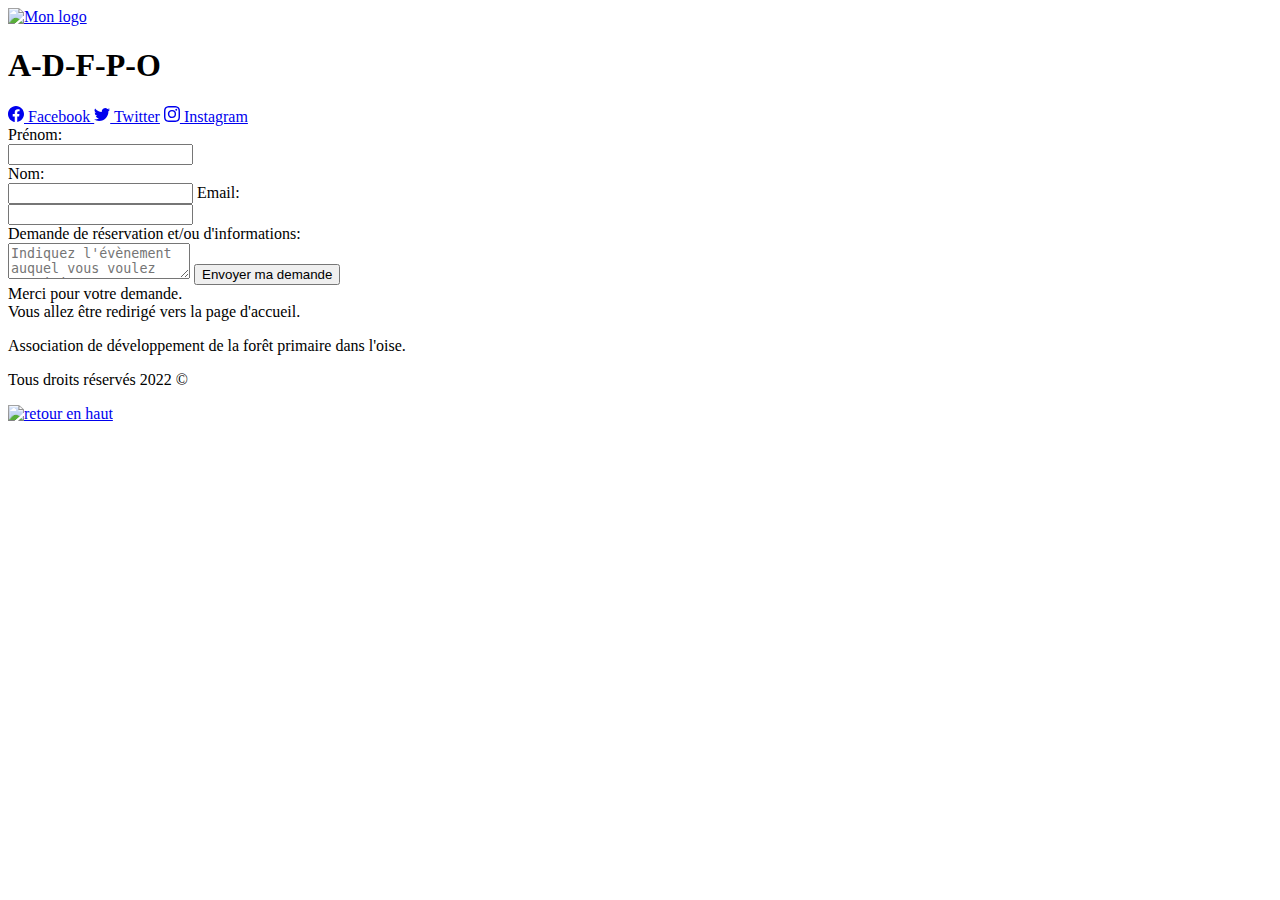
==== contact.html @ a3c1ffd3 "check form before submit done" ====
<!DOCTYPE html>
<html lang="fr">
<head>
  <meta charset="UTF-8">
  <meta http-equiv="X-UA-Compatible" content="IE=edge">
  <meta name="viewport" content="width=device-width, initial-scale=1.0">
  <link rel="stylesheet" href="style.css">
  <link href="https://cdn.jsdelivr.net/npm/bootstrap@5.1.3/dist/css/bootstrap.min.css" rel="stylesheet" integrity="sha384-1BmE4kWBq78iYhFldvKuhfTAU6auU8tT94WrHftjDbrCEXSU1oBoqyl2QvZ6jIW3" crossorigin="anonymous">
  <script src="https://code.jquery.com/jquery-3.5.1.min.js"></script>
  <script src="https://stackpath.bootstrapcdn.com/bootstrap/4.5.0/js/bootstrap.min.js"></script>
  <meta name="description" content="L'association de développement de la forêt primaire dans l'oise, une chance pour les générations à venir." />
  <title>ADFPO - Contact</title>
</head>
<body> 
  <!-- logo, lien de navigation vers évènements et réseaux sociaux -->
  <header>
    <div class="top">      
      <div class="logo">
        <a href="./index.html">
          <img class="img"src="./Pictures/logo.jpg" alt="Mon logo">
        </a>
        <h1 class="logo-text">A-D-F-P-O</h1>
      </div>
      <div class="social">
        <a class="social-logo" href="https://www.facebook.com/" target="_blank">
          <svg xmlns="http://www.w3.org/2000/svg" width="16" height="16" fill="currentColor" class="" viewBox="0 0 16 16">
            <path d="M16 8.049c0-4.446-3.582-8.05-8-8.05C3.58 0-.002 3.603-.002 8.05c0 4.017 2.926 7.347 6.75 7.951v-5.625h-2.03V8.05H6.75V6.275c0-2.017 1.195-3.131 3.022-3.131.876 0 1.791.157 1.791.157v1.98h-1.009c-.993 0-1.303.621-1.303 1.258v1.51h2.218l-.354 2.326H9.25V16c3.824-.604 6.75-3.934 6.75-7.951z"/>
          </svg> Facebook
        </a>
        <a class="social-logo" href="https://twitter.com/?lang=fr" target="_blank"><svg xmlns="http://www.w3.org/2000/svg" width="16" height="16" fill="currentColor" class="" viewBox="0 0 16 16">
          <path d="M5.026 15c6.038 0 9.341-5.003 9.341-9.334 0-.14 0-.282-.006-.422A6.685 6.685 0 0 0 16 3.542a6.658 6.658 0 0 1-1.889.518 3.301 3.301 0 0 0 1.447-1.817 6.533 6.533 0 0 1-2.087.793A3.286 3.286 0 0 0 7.875 6.03a9.325 9.325 0 0 1-6.767-3.429 3.289 3.289 0 0 0 1.018 4.382A3.323 3.323 0 0 1 .64 6.575v.045a3.288 3.288 0 0 0 2.632 3.218 3.203 3.203 0 0 1-.865.115 3.23 3.23 0 0 1-.614-.057 3.283 3.283 0 0 0 3.067 2.277A6.588 6.588 0 0 1 .78 13.58a6.32 6.32 0 0 1-.78-.045A9.344 9.344 0 0 0 5.026 15z"/>
        </svg> Twitter</a>
        <a class="social-logo" href="https://www.instagram.com/?hl=fr" target="_blank"><svg xmlns="http://www.w3.org/2000/svg" width="16" height="16" fill="currentColor" class="" viewBox="0 0 16 16">
          <path d="M8 0C5.829 0 5.556.01 4.703.048 3.85.088 3.269.222 2.76.42a3.917 3.917 0 0 0-1.417.923A3.927 3.927 0 0 0 .42 2.76C.222 3.268.087 3.85.048 4.7.01 5.555 0 5.827 0 8.001c0 2.172.01 2.444.048 3.297.04.852.174 1.433.372 1.942.205.526.478.972.923 1.417.444.445.89.719 1.416.923.51.198 1.09.333 1.942.372C5.555 15.99 5.827 16 8 16s2.444-.01 3.298-.048c.851-.04 1.434-.174 1.943-.372a3.916 3.916 0 0 0 1.416-.923c.445-.445.718-.891.923-1.417.197-.509.332-1.09.372-1.942C15.99 10.445 16 10.173 16 8s-.01-2.445-.048-3.299c-.04-.851-.175-1.433-.372-1.941a3.926 3.926 0 0 0-.923-1.417A3.911 3.911 0 0 0 13.24.42c-.51-.198-1.092-.333-1.943-.372C10.443.01 10.172 0 7.998 0h.003zm-.717 1.442h.718c2.136 0 2.389.007 3.232.046.78.035 1.204.166 1.486.275.373.145.64.319.92.599.28.28.453.546.598.92.11.281.24.705.275 1.485.039.843.047 1.096.047 3.231s-.008 2.389-.047 3.232c-.035.78-.166 1.203-.275 1.485a2.47 2.47 0 0 1-.599.919c-.28.28-.546.453-.92.598-.28.11-.704.24-1.485.276-.843.038-1.096.047-3.232.047s-2.39-.009-3.233-.047c-.78-.036-1.203-.166-1.485-.276a2.478 2.478 0 0 1-.92-.598 2.48 2.48 0 0 1-.6-.92c-.109-.281-.24-.705-.275-1.485-.038-.843-.046-1.096-.046-3.233 0-2.136.008-2.388.046-3.231.036-.78.166-1.204.276-1.486.145-.373.319-.64.599-.92.28-.28.546-.453.92-.598.282-.11.705-.24 1.485-.276.738-.034 1.024-.044 2.515-.045v.002zm4.988 1.328a.96.96 0 1 0 0 1.92.96.96 0 0 0 0-1.92zm-4.27 1.122a4.109 4.109 0 1 0 0 8.217 4.109 4.109 0 0 0 0-8.217zm0 1.441a2.667 2.667 0 1 1 0 5.334 2.667 2.667 0 0 1 0-5.334z"/>
        </svg> Instagram</a>
      </div>
    </div>
  </header>

  <!-- contenu principal section -->
  <section>
    <div class="parallax">
      <form id="form" class="text d-flex flex-column justify-content-center align-content-center w-75" action="./index.html" onSubmit="return snackPop();">
        <label for="fname" class="align-self-center m-1">Prénom:</label><br>
        <input type="text" id="fname" name="fname" class="align-self-center form m-1" required><br>
        <label for="lname" class="align-self-center m-1">Nom:</label><br>
        <input type="text" id="lname" name="lname" class="align-self-center form m-1" required>
        <label for="email" class="align-self-center m-1">Email:</label><br>
        <input type="email" id="email" name="email" class="align-self-center form m-1" required><br>
        <label for="text" class="align-self-center m-1">Demande de réservation et/ou d'informations:</label><br>
        <textarea type="input" id="text" name="text" class="align-self-center form m-1" placeholder="Indiquez l'évènement auquel vous voulez participer" required></textarea>
        <input type="submit" value="Envoyer ma demande" class="align-self-center form m-3 submit">
      </form>
      <div id="snackbar" class="">Merci pour votre demande.<br>Vous allez être redirigé vers la page d'accueil.</div>
    </div>    
  </section>

  <!-- pied de page avec CGU, copyright et bouton retour haut de page -->
  <footer>       
    <div class="bottom">     
      <div>
      <p class="cgu">Association de développement de la forêt primaire dans l'oise.</p>
      </div> 
      <div>
      <p class="cgu">Tous droits réservés 2022 &#169;</p>
      </div>
    </div>
    <div class="backToTop" id="backToTop">
      <a href="#"><img src="./Pictures/up-arrow.png" alt="retour en haut"></a>
    </div>
  </footer>
  <script src="script.js"></script>
</body>
</html>
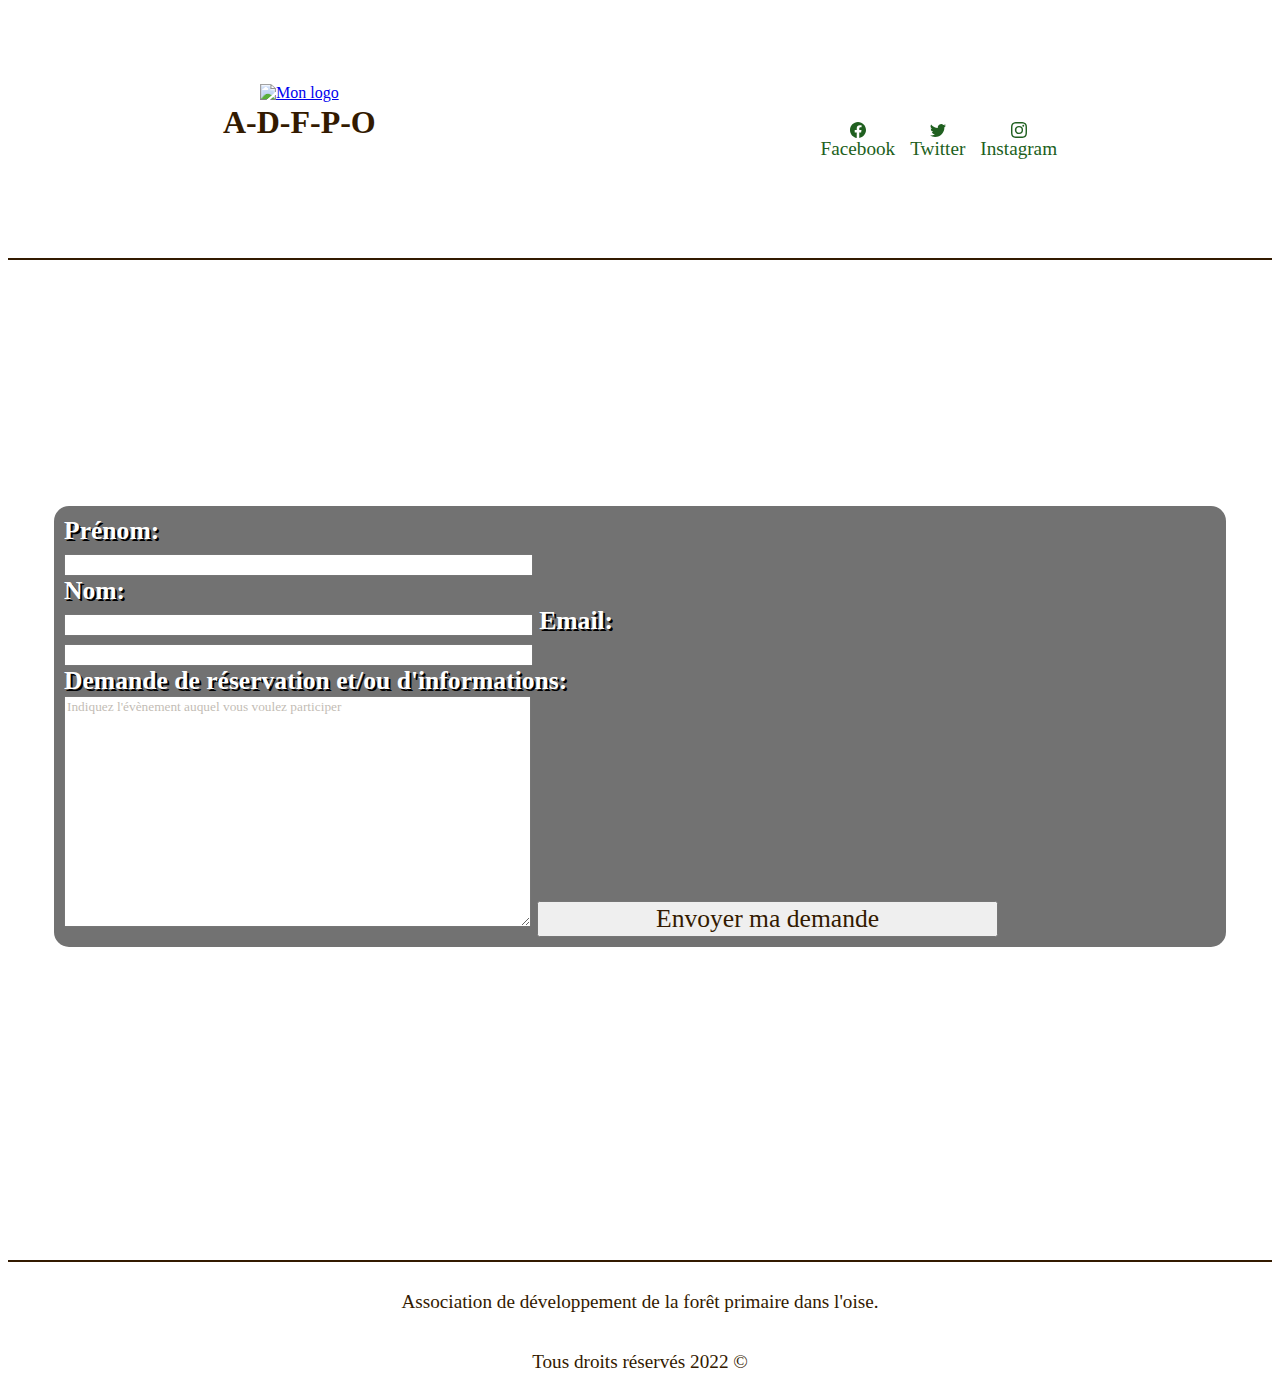
==== commit 64dca0c2: "added burger menu done" ====
--- a/contact.html
+++ b/contact.html
@@ -10,27 +10,60 @@
   <script src="https://stackpath.bootstrapcdn.com/bootstrap/4.5.0/js/bootstrap.min.js"></script>
   <meta name="description" content="L'association de développement de la forêt primaire dans l'oise, une chance pour les générations à venir." />
   <title>ADFPO - Contact</title>
+  <link rel="shortcut icon" type="image/x-icon" href="./Pictures/logo.jpg">
 </head>
 <body> 
   <!-- logo, lien de navigation vers évènements et réseaux sociaux -->
   <header>
-    <div class="top">      
+    <div class="top">
+      <!-- Sidenav -->
+      <div id="mySidenav" class="sidenav">
+        <a id="closeBtn" href="#" class="close">×</a>
+        <div class="topNav">
+          <div class="socialBurger">
+            <a class="socialLogo" href="https://www.facebook.com/" target="_blank">
+              <svg xmlns="http://www.w3.org/2000/svg" width="16" height="16" fill="currentColor" class="" viewBox="0 0 16 16">
+                <path d="M16 8.049c0-4.446-3.582-8.05-8-8.05C3.58 0-.002 3.603-.002 8.05c0 4.017 2.926 7.347 6.75 7.951v-5.625h-2.03V8.05H6.75V6.275c0-2.017 1.195-3.131 3.022-3.131.876 0 1.791.157 1.791.157v1.98h-1.009c-.993 0-1.303.621-1.303 1.258v1.51h2.218l-.354 2.326H9.25V16c3.824-.604 6.75-3.934 6.75-7.951z"/>
+              </svg> Facebook
+            </a>
+            <a class="socialLogo" href="https://twitter.com/?lang=fr" target="_blank"><svg xmlns="http://www.w3.org/2000/svg" width="16" height="16" fill="currentColor" class="" viewBox="0 0 16 16">
+              <path d="M5.026 15c6.038 0 9.341-5.003 9.341-9.334 0-.14 0-.282-.006-.422A6.685 6.685 0 0 0 16 3.542a6.658 6.658 0 0 1-1.889.518 3.301 3.301 0 0 0 1.447-1.817 6.533 6.533 0 0 1-2.087.793A3.286 3.286 0 0 0 7.875 6.03a9.325 9.325 0 0 1-6.767-3.429 3.289 3.289 0 0 0 1.018 4.382A3.323 3.323 0 0 1 .64 6.575v.045a3.288 3.288 0 0 0 2.632 3.218 3.203 3.203 0 0 1-.865.115 3.23 3.23 0 0 1-.614-.057 3.283 3.283 0 0 0 3.067 2.277A6.588 6.588 0 0 1 .78 13.58a6.32 6.32 0 0 1-.78-.045A9.344 9.344 0 0 0 5.026 15z"/>
+            </svg> Twitter</a>
+            <a class="socialLogo" href="https://www.instagram.com/?hl=fr" target="_blank"><svg xmlns="http://www.w3.org/2000/svg" width="16" height="16" fill="currentColor" class="" viewBox="0 0 16 16">
+              <path d="M8 0C5.829 0 5.556.01 4.703.048 3.85.088 3.269.222 2.76.42a3.917 3.917 0 0 0-1.417.923A3.927 3.927 0 0 0 .42 2.76C.222 3.268.087 3.85.048 4.7.01 5.555 0 5.827 0 8.001c0 2.172.01 2.444.048 3.297.04.852.174 1.433.372 1.942.205.526.478.972.923 1.417.444.445.89.719 1.416.923.51.198 1.09.333 1.942.372C5.555 15.99 5.827 16 8 16s2.444-.01 3.298-.048c.851-.04 1.434-.174 1.943-.372a3.916 3.916 0 0 0 1.416-.923c.445-.445.718-.891.923-1.417.197-.509.332-1.09.372-1.942C15.99 10.445 16 10.173 16 8s-.01-2.445-.048-3.299c-.04-.851-.175-1.433-.372-1.941a3.926 3.926 0 0 0-.923-1.417A3.911 3.911 0 0 0 13.24.42c-.51-.198-1.092-.333-1.943-.372C10.443.01 10.172 0 7.998 0h.003zm-.717 1.442h.718c2.136 0 2.389.007 3.232.046.78.035 1.204.166 1.486.275.373.145.64.319.92.599.28.28.453.546.598.92.11.281.24.705.275 1.485.039.843.047 1.096.047 3.231s-.008 2.389-.047 3.232c-.035.78-.166 1.203-.275 1.485a2.47 2.47 0 0 1-.599.919c-.28.28-.546.453-.92.598-.28.11-.704.24-1.485.276-.843.038-1.096.047-3.232.047s-2.39-.009-3.233-.047c-.78-.036-1.203-.166-1.485-.276a2.478 2.478 0 0 1-.92-.598 2.48 2.48 0 0 1-.6-.92c-.109-.281-.24-.705-.275-1.485-.038-.843-.046-1.096-.046-3.233 0-2.136.008-2.388.046-3.231.036-.78.166-1.204.276-1.486.145-.373.319-.64.599-.92.28-.28.546-.453.92-.598.282-.11.705-.24 1.485-.276.738-.034 1.024-.044 2.515-.045v.002zm4.988 1.328a.96.96 0 1 0 0 1.92.96.96 0 0 0 0-1.92zm-4.27 1.122a4.109 4.109 0 1 0 0 8.217 4.109 4.109 0 0 0 0-8.217zm0 1.441a2.667 2.667 0 1 1 0 5.334 2.667 2.667 0 0 1 0-5.334z"/>
+            </svg> Instagram</a>
+          </div>
+        </div>          
+      </div>
+      <!-- logo -->
       <div class="logo">
-        <a href="./index.html">
-          <img class="img"src="./Pictures/logo.jpg" alt="Mon logo">
+        <a href="index.html">
+          <img class="img" src="./Pictures/logo.jpg" alt="Mon logo">
         </a>
-        <h1 class="logo-text">A-D-F-P-O</h1>
+        <h1 class="logoText">A-D-F-P-O</h1>
       </div>
+      <!-- menu burger -->
+      <div class="burger mb-3">
+        <a href="#" id="openBtn">
+          <span class="burgerIcon">
+            <span class="burgerIcon"></span>
+            <span class="burgerIcon"></span>
+            <span class="burgerIcon"></span>
+          </span>
+        </a>
+      </div>
+
+      <!-- liens sociaux -->
       <div class="social">
-        <a class="social-logo" href="https://www.facebook.com/" target="_blank">
+        <a class="socialLogo" href="https://www.facebook.com/" target="_blank">
           <svg xmlns="http://www.w3.org/2000/svg" width="16" height="16" fill="currentColor" class="" viewBox="0 0 16 16">
             <path d="M16 8.049c0-4.446-3.582-8.05-8-8.05C3.58 0-.002 3.603-.002 8.05c0 4.017 2.926 7.347 6.75 7.951v-5.625h-2.03V8.05H6.75V6.275c0-2.017 1.195-3.131 3.022-3.131.876 0 1.791.157 1.791.157v1.98h-1.009c-.993 0-1.303.621-1.303 1.258v1.51h2.218l-.354 2.326H9.25V16c3.824-.604 6.75-3.934 6.75-7.951z"/>
           </svg> Facebook
         </a>
-        <a class="social-logo" href="https://twitter.com/?lang=fr" target="_blank"><svg xmlns="http://www.w3.org/2000/svg" width="16" height="16" fill="currentColor" class="" viewBox="0 0 16 16">
+        <a class="socialLogo" href="https://twitter.com/?lang=fr" target="_blank"><svg xmlns="http://www.w3.org/2000/svg" width="16" height="16" fill="currentColor" class="" viewBox="0 0 16 16">
           <path d="M5.026 15c6.038 0 9.341-5.003 9.341-9.334 0-.14 0-.282-.006-.422A6.685 6.685 0 0 0 16 3.542a6.658 6.658 0 0 1-1.889.518 3.301 3.301 0 0 0 1.447-1.817 6.533 6.533 0 0 1-2.087.793A3.286 3.286 0 0 0 7.875 6.03a9.325 9.325 0 0 1-6.767-3.429 3.289 3.289 0 0 0 1.018 4.382A3.323 3.323 0 0 1 .64 6.575v.045a3.288 3.288 0 0 0 2.632 3.218 3.203 3.203 0 0 1-.865.115 3.23 3.23 0 0 1-.614-.057 3.283 3.283 0 0 0 3.067 2.277A6.588 6.588 0 0 1 .78 13.58a6.32 6.32 0 0 1-.78-.045A9.344 9.344 0 0 0 5.026 15z"/>
         </svg> Twitter</a>
-        <a class="social-logo" href="https://www.instagram.com/?hl=fr" target="_blank"><svg xmlns="http://www.w3.org/2000/svg" width="16" height="16" fill="currentColor" class="" viewBox="0 0 16 16">
+        <a class="socialLogo" href="https://www.instagram.com/?hl=fr" target="_blank"><svg xmlns="http://www.w3.org/2000/svg" width="16" height="16" fill="currentColor" class="" viewBox="0 0 16 16">
           <path d="M8 0C5.829 0 5.556.01 4.703.048 3.85.088 3.269.222 2.76.42a3.917 3.917 0 0 0-1.417.923A3.927 3.927 0 0 0 .42 2.76C.222 3.268.087 3.85.048 4.7.01 5.555 0 5.827 0 8.001c0 2.172.01 2.444.048 3.297.04.852.174 1.433.372 1.942.205.526.478.972.923 1.417.444.445.89.719 1.416.923.51.198 1.09.333 1.942.372C5.555 15.99 5.827 16 8 16s2.444-.01 3.298-.048c.851-.04 1.434-.174 1.943-.372a3.916 3.916 0 0 0 1.416-.923c.445-.445.718-.891.923-1.417.197-.509.332-1.09.372-1.942C15.99 10.445 16 10.173 16 8s-.01-2.445-.048-3.299c-.04-.851-.175-1.433-.372-1.941a3.926 3.926 0 0 0-.923-1.417A3.911 3.911 0 0 0 13.24.42c-.51-.198-1.092-.333-1.943-.372C10.443.01 10.172 0 7.998 0h.003zm-.717 1.442h.718c2.136 0 2.389.007 3.232.046.78.035 1.204.166 1.486.275.373.145.64.319.92.599.28.28.453.546.598.92.11.281.24.705.275 1.485.039.843.047 1.096.047 3.231s-.008 2.389-.047 3.232c-.035.78-.166 1.203-.275 1.485a2.47 2.47 0 0 1-.599.919c-.28.28-.546.453-.92.598-.28.11-.704.24-1.485.276-.843.038-1.096.047-3.232.047s-2.39-.009-3.233-.047c-.78-.036-1.203-.166-1.485-.276a2.478 2.478 0 0 1-.92-.598 2.48 2.48 0 0 1-.6-.92c-.109-.281-.24-.705-.275-1.485-.038-.843-.046-1.096-.046-3.233 0-2.136.008-2.388.046-3.231.036-.78.166-1.204.276-1.486.145-.373.319-.64.599-.92.28-.28.546-.453.92-.598.282-.11.705-.24 1.485-.276.738-.034 1.024-.044 2.515-.045v.002zm4.988 1.328a.96.96 0 1 0 0 1.92.96.96 0 0 0 0-1.92zm-4.27 1.122a4.109 4.109 0 1 0 0 8.217 4.109 4.109 0 0 0 0-8.217zm0 1.441a2.667 2.667 0 1 1 0 5.334 2.667 2.667 0 0 1 0-5.334z"/>
         </svg> Instagram</a>
       </div>
@@ -55,18 +88,30 @@
     </div>    
   </section>
 
-  <!-- pied de page avec CGU, copyright et bouton retour haut de page -->
+  <!-- pied de page avec TOS, copyright et bouton retour haut de page -->
   <footer>       
     <div class="bottom">     
       <div>
-      <p class="cgu">Association de développement de la forêt primaire dans l'oise.</p>
+      <p class="tos">Association de développement de la forêt primaire dans l'oise.</p>
       </div> 
       <div>
-      <p class="cgu">Tous droits réservés 2022 &#169;</p>
+      <p class="tos">Tous droits réservés 2022 &#169;</p>
       </div>
     </div>
     <div class="backToTop" id="backToTop">
-      <a href="#"><img src="./Pictures/up-arrow.png" alt="retour en haut"></a>
+      <a href="#">
+        <svg class="svgButton" version="1.1" id="Capa_1" xmlns="http://www.w3.org/2000/svg" xmlns:xlink="http://www.w3.org/1999/xlink" x="0px" y="0px" viewBox="-3 -3 60 60" style="enable-background:new -3 -3 60 60;" xml:space="preserve" >
+          <g>
+	          <g fill="none" stroke="black">
+	          	<path stroke-width="3" d="M27,0C12.112,0,0,12.112,0,27s12.112,27,27,27s27-12.112,27-27S41.888,0,27,0z M27,52C13.215,52,2,40.785,2,27
+	          		S13.215,2,27,2s25,11.215,25,25S40.785,52,27,52z"/>
+	          	<path stroke-width="3" d="M27.707,18.935c-0.391-0.391-1.023-0.391-1.414,0l-10.5,10.5c-0.391,0.391-0.391,1.023,0,1.414s1.023,0.391,1.414,0
+	          		L27,21.056l9.793,9.793c0.195,0.195,0.451,0.293,0.707,0.293s0.512-0.098,0.707-0.293c0.391-0.391,0.391-1.023,0-1.414
+	          		L27.707,18.935z"/>
+	          </g>
+          </g>
+        </svg>
+      </a>
     </div>
   </footer>
   <script src="script.js"></script>
--- a/style.css
+++ b/style.css
@@ -0,0 +1,377 @@
+*{
+  font-family: Georgia, 'Times New Roman', Times, serif;
+}
+
+html{
+  margin: 0;
+  padding: 0;
+}
+
+
+/*header */
+
+.top{
+  border-bottom: 2px solid #331a00;
+  display : flex;
+  flex-direction: row;
+  flex-wrap: wrap;  
+  background: white;
+  justify-content: space-around;
+  align-items: center;
+  height: 150px;
+}
+
+.img{
+  width: 150px;
+}
+.img:hover{
+  transform: scale(1.05);
+  transition: transform 0.5s  ;
+}
+.linkEv:hover,.socialLogo:hover,.card:hover{
+  transform: scale(1.1);
+  transition: transform 0.5s;
+}
+
+.logo{
+  display:flex;
+  flex-direction: column;
+  align-items: center;
+}
+
+.logoText{
+  translate: 0 -15px;
+  color: #331a00;
+  font-size: 1.5em;
+}
+
+
+/* Sidenav menu */
+.sidenav {
+  display:flex;  
+  justify-content: center;
+  align-items: center;
+  height: 300px;
+  width: 100%;
+  position: fixed;
+  z-index: 1;
+  top: -300px;
+  background-color: #e8e8e8;
+  transition: top 0.5s ease;
+  border-bottom: 2px solid #331a00 ;
+}
+
+.sidenav a:hover {
+  color:#331a00;
+}
+
+/* Active class */
+.sidenav.active {
+  top: 0;
+}
+
+/* Close btn */
+.close {
+  position: absolute;
+  top: 0;
+  right: 25px;
+  font-size: 48px;
+  text-decoration: none;
+  color:#331a00;
+}
+/* Icône burger */
+.burger {
+  margin:0 50px;
+}
+.burgerIcon span {
+  display: block;
+  width: 40px;
+  height: 6px;
+  background-color:#206020;
+  margin: 6px 0;
+  border: 1px;
+}
+
+.topNav {
+  width: 100%;
+  display: flex;
+  justify-content: space-around;
+  align-items: center;
+}
+.evContainer{
+  display:none;
+  justify-content: center;
+  align-items: center;
+  background:#206020;
+  border-radius: 50%;
+  height: 80px;
+  width: 300px;
+  align-self: center;
+  order:1;
+}
+.evContainerBurger{
+  display:flex;
+  justify-content: center;
+  align-items: center;  
+  background:#206020;
+  border-radius: 50%;
+  height: 80px;
+  width: 150px;
+  align-self: center;
+}
+.linkEv{
+  font-size: 1.5em;
+  text-decoration: none;
+  color:white;
+}
+.linkEvBurger{  
+  font-size: 1.5em;
+  text-decoration: none;  
+  color:white;
+}
+.linkEv:hover, .socialLogo:hover, .linkEvBurger:hover{
+  color: #331a00;
+}
+.linkEv::before, .linkEvBurger::before{
+  content: "\00BB";
+}
+
+.social{
+  display:none;
+  flex-direction: row;
+  justify-content: center;
+  align-items: center;
+  width:300px;
+  order:2;
+  margin-top: 25px;
+  margin-bottom: 25px;
+}
+.socialBurger{
+  display:flex;
+  flex-direction: column;
+  justify-content: center;
+  align-items: center;
+  width: 150px;
+  order:2;
+  margin-top: 25px;
+  margin-bottom: 25px;
+}
+.socialLogo{
+  display: flex;
+  flex-direction: column;
+  align-items: center;
+  text-decoration: none;
+  color: #206020;
+  margin: 15px 0 0 15px;
+  text-align: center;
+  font-size: 1.2em;
+}
+
+/*section*/
+.parallax{
+  background-image: url("./Pictures/Background.jpg");
+  min-height: 1000px; 
+  background-attachment: fixed;
+  background-position: center;
+  background-repeat: no-repeat;
+  background-size: cover;  
+  display:flex;
+  flex-direction: column;
+  justify-content: center;
+  align-items: center;
+}
+
+.text{
+  color: white;
+  font-size: 1.6em;
+  width: 90vw;
+  text-shadow: 2px 2px black;
+  font-weight: bold;
+  background-color:  rgba(20, 20, 20, 0.6);
+  border-radius:15px;
+  padding: 10px;
+  margin: 20px;
+}
+.wiki{
+  text-decoration: underline;
+  color:#fff;
+}
+.wiki:hover{
+color:#fff;
+}
+
+/* form */
+.form{
+  width: 100%;
+}
+::placeholder { /* Chrome, Firefox, Opera, Safari 10.1+ */
+  color: #331a00;
+  opacity: 0.3; /* Firefox */
+}
+
+textarea {
+  height: 25vh;
+}
+.submit {
+  color:#331a00;
+  font-size: 0.8em;
+}
+
+
+/* The snackbar - position it at the bottom and in the middle of the screen */
+#snackbar {
+  visibility: hidden; /* Hidden by default. Visible on click */
+  min-width: 50%; /* Set a default minimum width */
+  background-color: #333; /* Black background color */
+  color: #fff; /* White text color */
+  text-align: center; /* Centered text */
+  border-radius: 2px; /* Rounded borders */
+  padding: 16px; /* Padding */
+  z-index: 1; /* Add a z-index if needed */
+  bottom: 30px; /* 30px from the bottom */
+}
+
+/* Show the snackbar when clicking on a button (class added with JavaScript) */
+#snackbar.show {
+  visibility: visible; /* Show the snackbar */
+  /* Add animation: Take 0.5 seconds to fade in and out the snackbar.
+  However, delay the fade out process for 2.5 seconds */
+  -webkit-animation: fadein 0.5s, fadeout 0.5s 2.5s;
+  animation: fadein 0.5s, fadeout 0.5s 2.5s;
+}
+
+/* Animations to fade the snackbar in and out */
+@-webkit-keyframes fadein {
+  from {bottom: 0; opacity: 0;}
+  to {bottom: 30px; opacity: 1;}
+}
+
+@keyframes fadein {
+  from {bottom: 0; opacity: 0;}
+  to {bottom: 30px; opacity: 1;}
+}
+
+@-webkit-keyframes fadeout {
+  from {bottom: 30px; opacity: 1;}
+  to {bottom: 0; opacity: 0;}
+}
+
+@keyframes fadeout {
+  from {bottom: 30px; opacity: 1;}
+  to {bottom: 0; opacity: 0;}
+} 
+
+
+/*footer*/
+.bottom{
+  border-top: 2px solid #331a00 ;
+  height:100px;
+  display : flex;
+  flex-direction: column;
+  justify-content: center;
+  align-items:center;
+  background: white;
+  padding-top: 20px;
+}
+.tos{
+  color:#331a00;
+  font-size: 1.2em;
+  text-align : center;
+}
+.backToTop{
+  display: none;
+  position: fixed;
+  bottom: 15px;
+  right: 15px;
+  z-index: 99;
+  border: none;
+  outline: none;
+}
+.svgButton{
+  width: 50px;
+  height: 50px;
+}
+
+
+/* Media queries */
+
+/* Pour mobile */
+[class*="col-"] {
+  width: 100%; 
+}
+
+/*Pour tablettes: */
+@media only screen and (min-width: 576px) {
+  .social{
+    width:100vw;
+  }
+  .logo{
+    order:0;
+  }
+  .evContainer{
+    order:1;
+  }
+  .form{
+    width: 75%;
+  }
+  .submit {
+    font-size: 1em;
+  }
+}
+
+@media only screen and (min-width: 992px) {
+  .top{
+    flex-direction: row;
+    height: 250px;
+  }
+  .evContainer{
+    order:0;
+  }
+  .evContainerBurger{
+    display:none;
+  }
+  .logo{
+    order:1;
+  }
+  .logoText{
+    translate: 0 -20px;
+    font-size: 2em;
+  }
+  .social{
+    display:flex;
+    order:2;
+    width: auto;
+  }
+  .form{
+    width: 50%;
+  }
+  .wiki:hover{
+    font-size: 1.5em;
+    color:#331a00;
+    text-shadow: 2px 2px #fff;
+    transition: font-size 0.5s;
+  }
+  .burger, .sidenav{
+    display: none;
+  }
+  .evContainer{
+    display: flex;
+  }
+  .img{
+    width: 300px;
+  }
+}
+
+/* Pour PC de bureau */
+@media only screen and (min-width: 1250px) {
+
+  .form{
+    width: 40%;
+  }
+  .svgButton{
+    width: 60px;
+    height: 60px;
+  }
+}
+
+
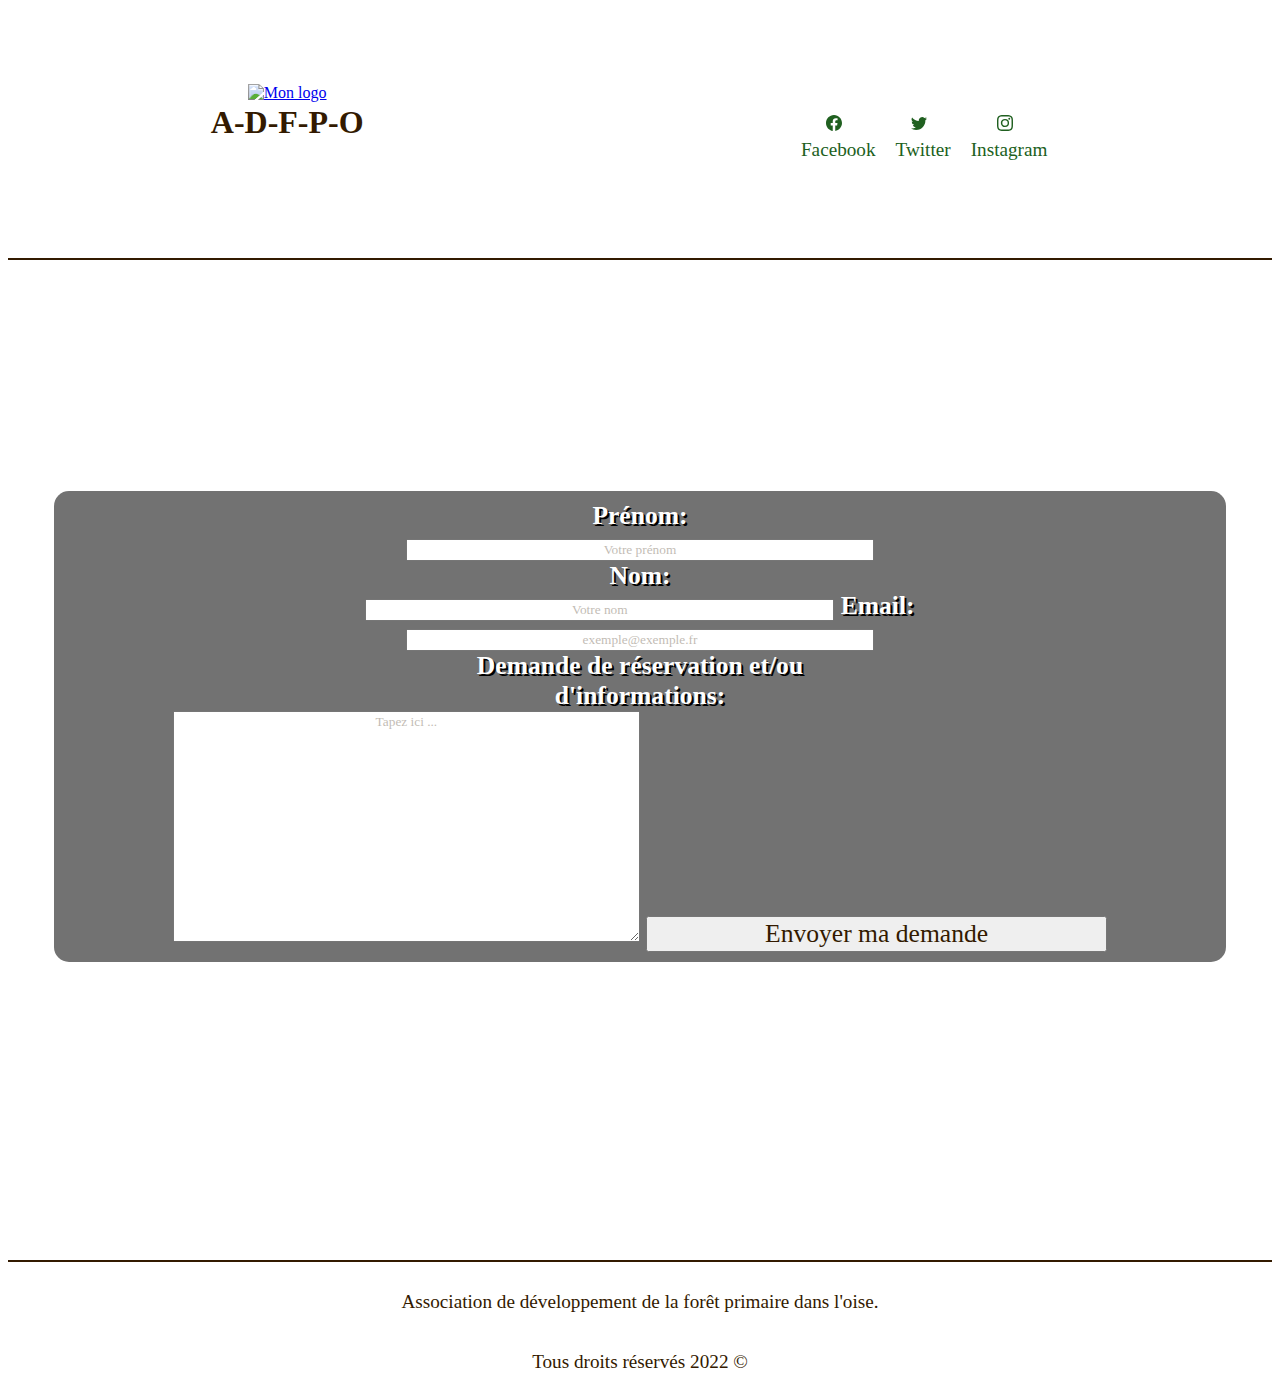
==== commit 2a90ac3e: "contact link added on all pages" ====
--- a/contact.html
+++ b/contact.html
@@ -54,19 +54,21 @@
       </div>
 
       <!-- liens sociaux -->
-      <div class="social">
-        <a class="socialLogo" href="https://www.facebook.com/" target="_blank">
-          <svg xmlns="http://www.w3.org/2000/svg" width="16" height="16" fill="currentColor" class="" viewBox="0 0 16 16">
-            <path d="M16 8.049c0-4.446-3.582-8.05-8-8.05C3.58 0-.002 3.603-.002 8.05c0 4.017 2.926 7.347 6.75 7.951v-5.625h-2.03V8.05H6.75V6.275c0-2.017 1.195-3.131 3.022-3.131.876 0 1.791.157 1.791.157v1.98h-1.009c-.993 0-1.303.621-1.303 1.258v1.51h2.218l-.354 2.326H9.25V16c3.824-.604 6.75-3.934 6.75-7.951z"/>
-          </svg> Facebook
-        </a>
-        <a class="socialLogo" href="https://twitter.com/?lang=fr" target="_blank"><svg xmlns="http://www.w3.org/2000/svg" width="16" height="16" fill="currentColor" class="" viewBox="0 0 16 16">
-          <path d="M5.026 15c6.038 0 9.341-5.003 9.341-9.334 0-.14 0-.282-.006-.422A6.685 6.685 0 0 0 16 3.542a6.658 6.658 0 0 1-1.889.518 3.301 3.301 0 0 0 1.447-1.817 6.533 6.533 0 0 1-2.087.793A3.286 3.286 0 0 0 7.875 6.03a9.325 9.325 0 0 1-6.767-3.429 3.289 3.289 0 0 0 1.018 4.382A3.323 3.323 0 0 1 .64 6.575v.045a3.288 3.288 0 0 0 2.632 3.218 3.203 3.203 0 0 1-.865.115 3.23 3.23 0 0 1-.614-.057 3.283 3.283 0 0 0 3.067 2.277A6.588 6.588 0 0 1 .78 13.58a6.32 6.32 0 0 1-.78-.045A9.344 9.344 0 0 0 5.026 15z"/>
-        </svg> Twitter</a>
-        <a class="socialLogo" href="https://www.instagram.com/?hl=fr" target="_blank"><svg xmlns="http://www.w3.org/2000/svg" width="16" height="16" fill="currentColor" class="" viewBox="0 0 16 16">
-          <path d="M8 0C5.829 0 5.556.01 4.703.048 3.85.088 3.269.222 2.76.42a3.917 3.917 0 0 0-1.417.923A3.927 3.927 0 0 0 .42 2.76C.222 3.268.087 3.85.048 4.7.01 5.555 0 5.827 0 8.001c0 2.172.01 2.444.048 3.297.04.852.174 1.433.372 1.942.205.526.478.972.923 1.417.444.445.89.719 1.416.923.51.198 1.09.333 1.942.372C5.555 15.99 5.827 16 8 16s2.444-.01 3.298-.048c.851-.04 1.434-.174 1.943-.372a3.916 3.916 0 0 0 1.416-.923c.445-.445.718-.891.923-1.417.197-.509.332-1.09.372-1.942C15.99 10.445 16 10.173 16 8s-.01-2.445-.048-3.299c-.04-.851-.175-1.433-.372-1.941a3.926 3.926 0 0 0-.923-1.417A3.911 3.911 0 0 0 13.24.42c-.51-.198-1.092-.333-1.943-.372C10.443.01 10.172 0 7.998 0h.003zm-.717 1.442h.718c2.136 0 2.389.007 3.232.046.78.035 1.204.166 1.486.275.373.145.64.319.92.599.28.28.453.546.598.92.11.281.24.705.275 1.485.039.843.047 1.096.047 3.231s-.008 2.389-.047 3.232c-.035.78-.166 1.203-.275 1.485a2.47 2.47 0 0 1-.599.919c-.28.28-.546.453-.92.598-.28.11-.704.24-1.485.276-.843.038-1.096.047-3.232.047s-2.39-.009-3.233-.047c-.78-.036-1.203-.166-1.485-.276a2.478 2.478 0 0 1-.92-.598 2.48 2.48 0 0 1-.6-.92c-.109-.281-.24-.705-.275-1.485-.038-.843-.046-1.096-.046-3.233 0-2.136.008-2.388.046-3.231.036-.78.166-1.204.276-1.486.145-.373.319-.64.599-.92.28-.28.546-.453.92-.598.282-.11.705-.24 1.485-.276.738-.034 1.024-.044 2.515-.045v.002zm4.988 1.328a.96.96 0 1 0 0 1.92.96.96 0 0 0 0-1.92zm-4.27 1.122a4.109 4.109 0 1 0 0 8.217 4.109 4.109 0 0 0 0-8.217zm0 1.441a2.667 2.667 0 1 1 0 5.334 2.667 2.667 0 0 1 0-5.334z"/>
-        </svg> Instagram</a>
-      </div>
+      <div class="socialContact">
+        <div class="social">
+          <a class="socialLogo" href="https://www.facebook.com/" target="_blank">
+            <svg xmlns="http://www.w3.org/2000/svg" width="24" height="24" fill="currentColor" class="" viewBox="0 0 24 24">
+              <path d="M16 8.049c0-4.446-3.582-8.05-8-8.05C3.58 0-.002 3.603-.002 8.05c0 4.017 2.926 7.347 6.75 7.951v-5.625h-2.03V8.05H6.75V6.275c0-2.017 1.195-3.131 3.022-3.131.876 0 1.791.157 1.791.157v1.98h-1.009c-.993 0-1.303.621-1.303 1.258v1.51h2.218l-.354 2.326H9.25V16c3.824-.604 6.75-3.934 6.75-7.951z"/>
+            </svg> Facebook
+          </a>
+          <a class="socialLogo" href="https://twitter.com/?lang=fr" target="_blank"><svg xmlns="http://www.w3.org/2000/svg" width="24" height="24" fill="currentColor" class="" viewBox="0 0 24 24">
+            <path d="M5.026 15c6.038 0 9.341-5.003 9.341-9.334 0-.14 0-.282-.006-.422A6.685 6.685 0 0 0 16 3.542a6.658 6.658 0 0 1-1.889.518 3.301 3.301 0 0 0 1.447-1.817 6.533 6.533 0 0 1-2.087.793A3.286 3.286 0 0 0 7.875 6.03a9.325 9.325 0 0 1-6.767-3.429 3.289 3.289 0 0 0 1.018 4.382A3.323 3.323 0 0 1 .64 6.575v.045a3.288 3.288 0 0 0 2.632 3.218 3.203 3.203 0 0 1-.865.115 3.23 3.23 0 0 1-.614-.057 3.283 3.283 0 0 0 3.067 2.277A6.588 6.588 0 0 1 .78 13.58a6.32 6.32 0 0 1-.78-.045A9.344 9.344 0 0 0 5.026 15z"/>
+          </svg> Twitter</a>
+          <a class="socialLogo" href="https://www.instagram.com/?hl=fr" target="_blank"><svg xmlns="http://www.w3.org/2000/svg" width="24" height="24" fill="currentColor" class="" viewBox="0 0 24 24">
+            <path d="M8 0C5.829 0 5.556.01 4.703.048 3.85.088 3.269.222 2.76.42a3.917 3.917 0 0 0-1.417.923A3.927 3.927 0 0 0 .42 2.76C.222 3.268.087 3.85.048 4.7.01 5.555 0 5.827 0 8.001c0 2.172.01 2.444.048 3.297.04.852.174 1.433.372 1.942.205.526.478.972.923 1.417.444.445.89.719 1.416.923.51.198 1.09.333 1.942.372C5.555 15.99 5.827 16 8 16s2.444-.01 3.298-.048c.851-.04 1.434-.174 1.943-.372a3.916 3.916 0 0 0 1.416-.923c.445-.445.718-.891.923-1.417.197-.509.332-1.09.372-1.942C15.99 10.445 16 10.173 16 8s-.01-2.445-.048-3.299c-.04-.851-.175-1.433-.372-1.941a3.926 3.926 0 0 0-.923-1.417A3.911 3.911 0 0 0 13.24.42c-.51-.198-1.092-.333-1.943-.372C10.443.01 10.172 0 7.998 0h.003zm-.717 1.442h.718c2.136 0 2.389.007 3.232.046.78.035 1.204.166 1.486.275.373.145.64.319.92.599.28.28.453.546.598.92.11.281.24.705.275 1.485.039.843.047 1.096.047 3.231s-.008 2.389-.047 3.232c-.035.78-.166 1.203-.275 1.485a2.47 2.47 0 0 1-.599.919c-.28.28-.546.453-.92.598-.28.11-.704.24-1.485.276-.843.038-1.096.047-3.232.047s-2.39-.009-3.233-.047c-.78-.036-1.203-.166-1.485-.276a2.478 2.478 0 0 1-.92-.598 2.48 2.48 0 0 1-.6-.92c-.109-.281-.24-.705-.275-1.485-.038-.843-.046-1.096-.046-3.233 0-2.136.008-2.388.046-3.231.036-.78.166-1.204.276-1.486.145-.373.319-.64.599-.92.28-.28.546-.453.92-.598.282-.11.705-.24 1.485-.276.738-.034 1.024-.044 2.515-.045v.002zm4.988 1.328a.96.96 0 1 0 0 1.92.96.96 0 0 0 0-1.92zm-4.27 1.122a4.109 4.109 0 1 0 0 8.217 4.109 4.109 0 0 0 0-8.217zm0 1.441a2.667 2.667 0 1 1 0 5.334 2.667 2.667 0 0 1 0-5.334z"/>
+          </svg> Instagram</a>          
+        </div>
+      </div>   
     </div>
   </header>
 
@@ -75,13 +77,13 @@
     <div class="parallax">
       <form id="form" class="text d-flex flex-column justify-content-center align-content-center w-75" action="./index.html" onSubmit="return snackPop();">
         <label for="fname" class="align-self-center m-1">Prénom:</label><br>
-        <input type="text" id="fname" name="fname" class="align-self-center form m-1" required><br>
+        <input type="text" id="fname" name="fname" class="align-self-center form m-1" placeholder="Votre prénom" required><br>
         <label for="lname" class="align-self-center m-1">Nom:</label><br>
-        <input type="text" id="lname" name="lname" class="align-self-center form m-1" required>
+        <input type="text" id="lname" name="lname" class="align-self-center form m-1" placeholder="Votre nom" required>
         <label for="email" class="align-self-center m-1">Email:</label><br>
-        <input type="email" id="email" name="email" class="align-self-center form m-1" required><br>
-        <label for="text" class="align-self-center m-1">Demande de réservation et/ou d'informations:</label><br>
-        <textarea type="input" id="text" name="text" class="align-self-center form m-1" placeholder="Indiquez l'évènement auquel vous voulez participer" required></textarea>
+        <input type="email" id="email" name="email" class="align-self-center form m-1" placeholder="exemple@exemple.fr" required><br>
+        <label for="text" class="align-self-center m-1">Demande de réservation et/ou <br> d'informations:</label><br>
+        <textarea type="input" id="text" name="text" class="align-self-center form m-1" placeholder="Tapez ici ..." required></textarea>
         <input type="submit" value="Envoyer ma demande" class="align-self-center form m-3 submit">
       </form>
       <div id="snackbar" class="">Merci pour votre demande.<br>Vous allez être redirigé vers la page d'accueil.</div>
--- a/style.css
+++ b/style.css
@@ -7,6 +7,24 @@
   padding: 0;
 }
 
+input {
+  text-align: center;
+}
+
+::-webkit-input-placeholder {
+  text-align: center;
+}
+
+:-moz-placeholder {
+  text-align: center;
+}
+
+::-moz-placeholder {
+  text-align: center;
+}
+:-ms-input-placeholder {
+  text-align: center;
+}
 
 /*header */
 
@@ -136,9 +154,10 @@
   content: "\00BB";
 }
 
-.social{
+
+.socialContact{
   display:none;
-  flex-direction: row;
+  flex-direction: column;
   justify-content: center;
   align-items: center;
   width:300px;
@@ -146,6 +165,15 @@
   margin-top: 25px;
   margin-bottom: 25px;
 }
+.social{
+  display:flex;
+  flex-direction: row;
+  justify-content: center;
+  align-items: center;
+  width:300px;
+  margin-top: 25px;
+  margin-bottom: 25px;
+}
 .socialBurger{
   display:flex;
   flex-direction: column;
@@ -162,7 +190,7 @@
   align-items: center;
   text-decoration: none;
   color: #206020;
-  margin: 15px 0 0 15px;
+  margin: 15px 5px 5px 15px;
   text-align: center;
   font-size: 1.2em;
 }
@@ -191,6 +219,7 @@
   border-radius:15px;
   padding: 10px;
   margin: 20px;
+  text-align: center;
 }
 .wiki{
   text-decoration: underline;
@@ -337,10 +366,8 @@
     translate: 0 -20px;
     font-size: 2em;
   }
-  .social{
+  .socialContact{
     display:flex;
-    order:2;
-    width: auto;
   }
   .form{
     width: 50%;
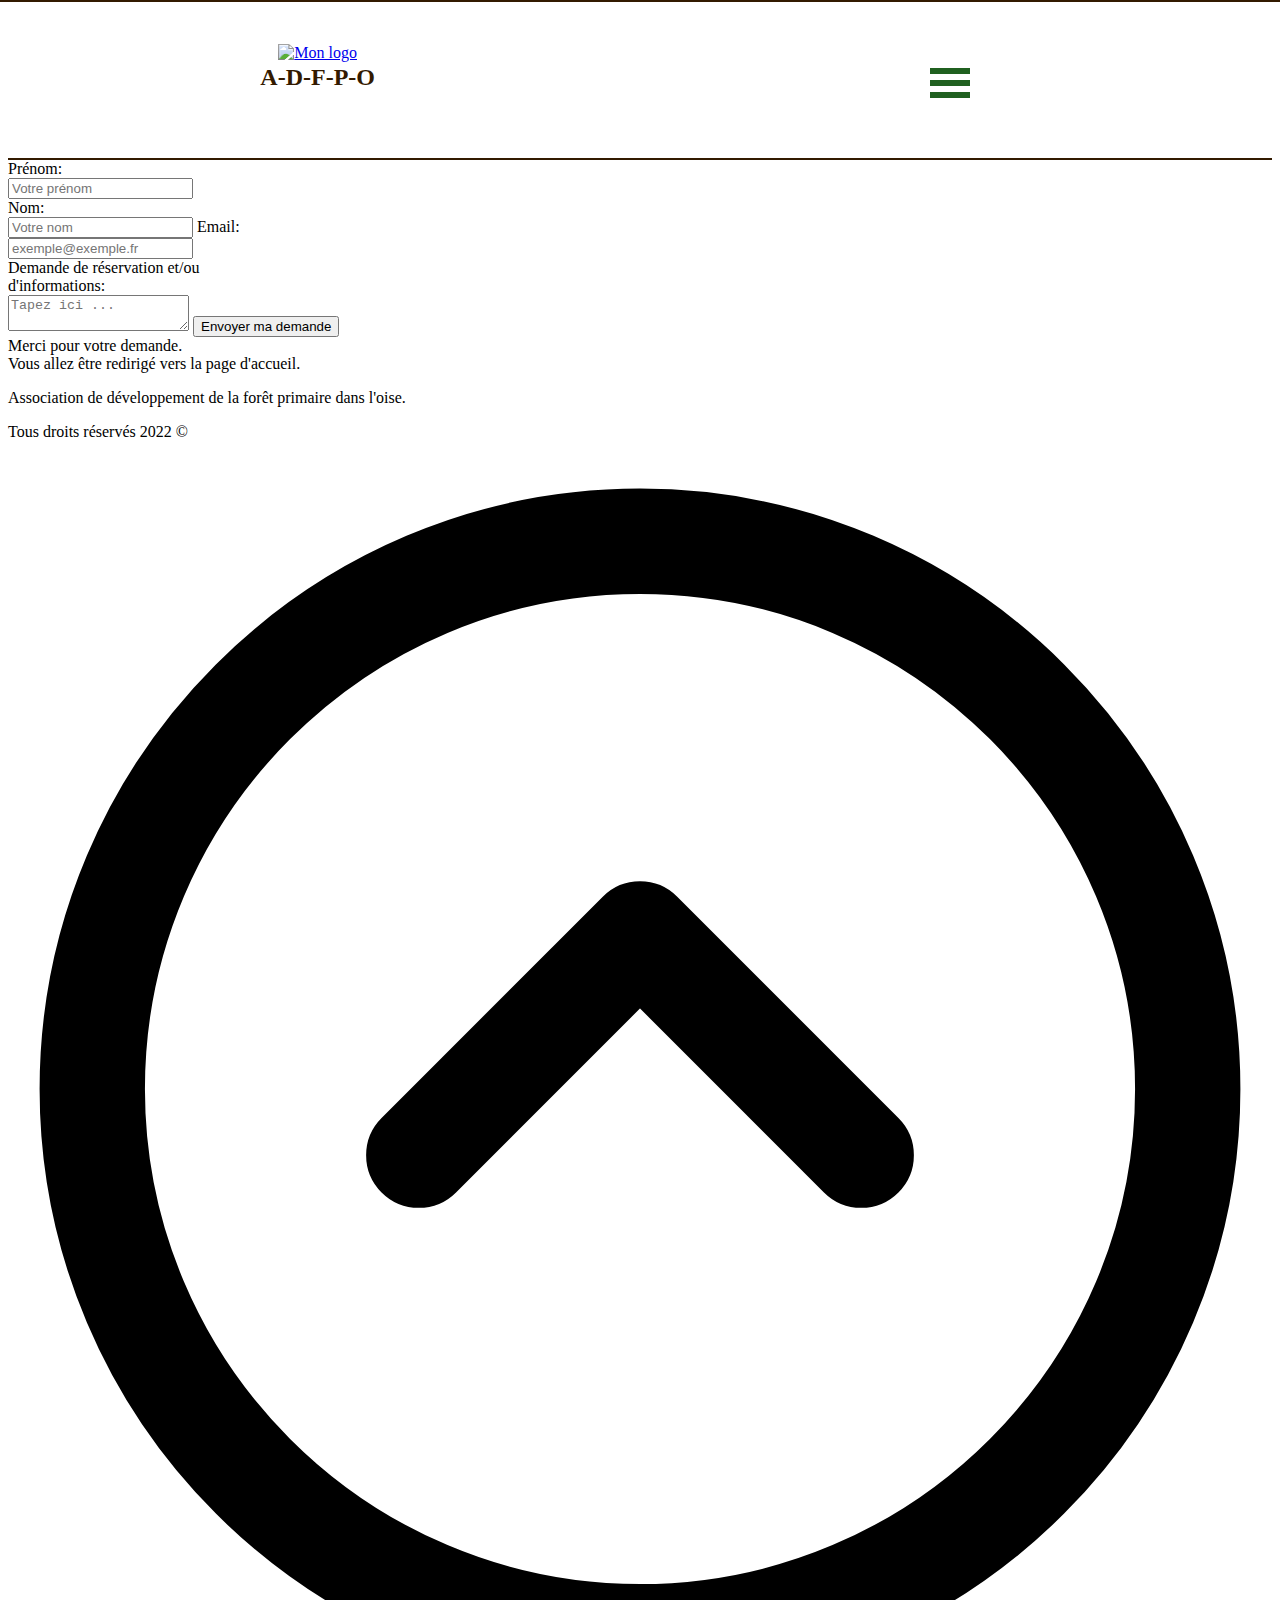
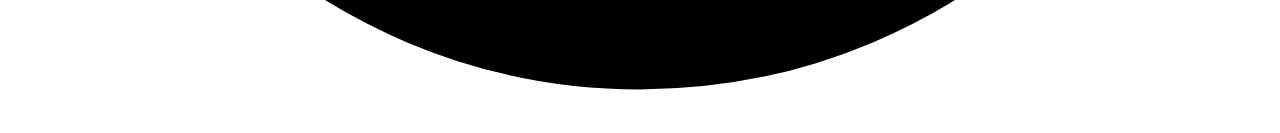
==== commit 7e317ef8: "adjusted social logo topnav" ====
--- a/contact.html
+++ b/contact.html
@@ -4,7 +4,12 @@
   <meta charset="UTF-8">
   <meta http-equiv="X-UA-Compatible" content="IE=edge">
   <meta name="viewport" content="width=device-width, initial-scale=1.0">
-  <link rel="stylesheet" href="style.css">
+  <link rel="stylesheet" href="./CSS/style.css">
+  <link rel="stylesheet" href="./CSS/topnav.css">
+  <link rel="stylesheet" href="./CSS/header.css">
+  <link rel="stylesheet" href="./CSS/footer.css">
+  <link rel="stylesheet" href="./CSS/form.css">
+  <link rel="stylesheet" href="./CSS/mediaQueries.css">
   <link href="https://cdn.jsdelivr.net/npm/bootstrap@5.1.3/dist/css/bootstrap.min.css" rel="stylesheet" integrity="sha384-1BmE4kWBq78iYhFldvKuhfTAU6auU8tT94WrHftjDbrCEXSU1oBoqyl2QvZ6jIW3" crossorigin="anonymous">
   <script src="https://code.jquery.com/jquery-3.5.1.min.js"></script>
   <script src="https://stackpath.bootstrapcdn.com/bootstrap/4.5.0/js/bootstrap.min.js"></script>
@@ -12,24 +17,28 @@
   <title>ADFPO - Contact</title>
   <link rel="shortcut icon" type="image/x-icon" href="./Pictures/logo.jpg">
 </head>
-<body> 
+<body>
+  
   <!-- logo, lien de navigation vers évènements et réseaux sociaux -->
   <header>
     <div class="top">
-      <!-- Sidenav -->
-      <div id="mySidenav" class="sidenav">
+      <!-- topnav -->
+      <div id="myTopnav" class="topnav">
         <a id="closeBtn" href="#" class="close">×</a>
-        <div class="topNav">
+        <div class="topNavLinks">
+          <div class="evContainerBurger">
+            <a class="linkEvBurger" href="./Evenements.html">Evènements</a>
+          </div>
           <div class="socialBurger">
-            <a class="socialLogo" href="https://www.facebook.com/" target="_blank">
+            <a class="socialLogoBurger" href="https://www.facebook.com/" target="_blank">
               <svg xmlns="http://www.w3.org/2000/svg" width="16" height="16" fill="currentColor" class="" viewBox="0 0 16 16">
                 <path d="M16 8.049c0-4.446-3.582-8.05-8-8.05C3.58 0-.002 3.603-.002 8.05c0 4.017 2.926 7.347 6.75 7.951v-5.625h-2.03V8.05H6.75V6.275c0-2.017 1.195-3.131 3.022-3.131.876 0 1.791.157 1.791.157v1.98h-1.009c-.993 0-1.303.621-1.303 1.258v1.51h2.218l-.354 2.326H9.25V16c3.824-.604 6.75-3.934 6.75-7.951z"/>
               </svg> Facebook
             </a>
-            <a class="socialLogo" href="https://twitter.com/?lang=fr" target="_blank"><svg xmlns="http://www.w3.org/2000/svg" width="16" height="16" fill="currentColor" class="" viewBox="0 0 16 16">
+            <a class="socialLogoBurger" href="https://twitter.com/?lang=fr" target="_blank"><svg xmlns="http://www.w3.org/2000/svg" width="16" height="16" fill="currentColor" class="" viewBox="0 0 16 16">
               <path d="M5.026 15c6.038 0 9.341-5.003 9.341-9.334 0-.14 0-.282-.006-.422A6.685 6.685 0 0 0 16 3.542a6.658 6.658 0 0 1-1.889.518 3.301 3.301 0 0 0 1.447-1.817 6.533 6.533 0 0 1-2.087.793A3.286 3.286 0 0 0 7.875 6.03a9.325 9.325 0 0 1-6.767-3.429 3.289 3.289 0 0 0 1.018 4.382A3.323 3.323 0 0 1 .64 6.575v.045a3.288 3.288 0 0 0 2.632 3.218 3.203 3.203 0 0 1-.865.115 3.23 3.23 0 0 1-.614-.057 3.283 3.283 0 0 0 3.067 2.277A6.588 6.588 0 0 1 .78 13.58a6.32 6.32 0 0 1-.78-.045A9.344 9.344 0 0 0 5.026 15z"/>
             </svg> Twitter</a>
-            <a class="socialLogo" href="https://www.instagram.com/?hl=fr" target="_blank"><svg xmlns="http://www.w3.org/2000/svg" width="16" height="16" fill="currentColor" class="" viewBox="0 0 16 16">
+            <a class="socialLogoBurger" href="https://www.instagram.com/?hl=fr" target="_blank"><svg xmlns="http://www.w3.org/2000/svg" width="16" height="16" fill="currentColor" class="" viewBox="0 0 16 16">
               <path d="M8 0C5.829 0 5.556.01 4.703.048 3.85.088 3.269.222 2.76.42a3.917 3.917 0 0 0-1.417.923A3.927 3.927 0 0 0 .42 2.76C.222 3.268.087 3.85.048 4.7.01 5.555 0 5.827 0 8.001c0 2.172.01 2.444.048 3.297.04.852.174 1.433.372 1.942.205.526.478.972.923 1.417.444.445.89.719 1.416.923.51.198 1.09.333 1.942.372C5.555 15.99 5.827 16 8 16s2.444-.01 3.298-.048c.851-.04 1.434-.174 1.943-.372a3.916 3.916 0 0 0 1.416-.923c.445-.445.718-.891.923-1.417.197-.509.332-1.09.372-1.942C15.99 10.445 16 10.173 16 8s-.01-2.445-.048-3.299c-.04-.851-.175-1.433-.372-1.941a3.926 3.926 0 0 0-.923-1.417A3.911 3.911 0 0 0 13.24.42c-.51-.198-1.092-.333-1.943-.372C10.443.01 10.172 0 7.998 0h.003zm-.717 1.442h.718c2.136 0 2.389.007 3.232.046.78.035 1.204.166 1.486.275.373.145.64.319.92.599.28.28.453.546.598.92.11.281.24.705.275 1.485.039.843.047 1.096.047 3.231s-.008 2.389-.047 3.232c-.035.78-.166 1.203-.275 1.485a2.47 2.47 0 0 1-.599.919c-.28.28-.546.453-.92.598-.28.11-.704.24-1.485.276-.843.038-1.096.047-3.232.047s-2.39-.009-3.233-.047c-.78-.036-1.203-.166-1.485-.276a2.478 2.478 0 0 1-.92-.598 2.48 2.48 0 0 1-.6-.92c-.109-.281-.24-.705-.275-1.485-.038-.843-.046-1.096-.046-3.233 0-2.136.008-2.388.046-3.231.036-.78.166-1.204.276-1.486.145-.373.319-.64.599-.92.28-.28.546-.453.92-.598.282-.11.705-.24 1.485-.276.738-.034 1.024-.044 2.515-.045v.002zm4.988 1.328a.96.96 0 1 0 0 1.92.96.96 0 0 0 0-1.92zm-4.27 1.122a4.109 4.109 0 1 0 0 8.217 4.109 4.109 0 0 0 0-8.217zm0 1.441a2.667 2.667 0 1 1 0 5.334 2.667 2.667 0 0 1 0-5.334z"/>
             </svg> Instagram</a>
           </div>
@@ -52,19 +61,22 @@
           </span>
         </a>
       </div>
-
+      <!-- bouton évènements -->
+      <div class="evContainer">
+        <a class="linkEv" href="./Evenements.html">Evènements</a>
+      </div>
       <!-- liens sociaux -->
       <div class="socialContact">
         <div class="social">
           <a class="socialLogo" href="https://www.facebook.com/" target="_blank">
-            <svg xmlns="http://www.w3.org/2000/svg" width="24" height="24" fill="currentColor" class="" viewBox="0 0 24 24">
+            <svg xmlns="http://www.w3.org/2000/svg" width="24" height="24" fill="currentColor" class="" viewBox="-4 -4 24 24">
               <path d="M16 8.049c0-4.446-3.582-8.05-8-8.05C3.58 0-.002 3.603-.002 8.05c0 4.017 2.926 7.347 6.75 7.951v-5.625h-2.03V8.05H6.75V6.275c0-2.017 1.195-3.131 3.022-3.131.876 0 1.791.157 1.791.157v1.98h-1.009c-.993 0-1.303.621-1.303 1.258v1.51h2.218l-.354 2.326H9.25V16c3.824-.604 6.75-3.934 6.75-7.951z"/>
             </svg> Facebook
           </a>
-          <a class="socialLogo" href="https://twitter.com/?lang=fr" target="_blank"><svg xmlns="http://www.w3.org/2000/svg" width="24" height="24" fill="currentColor" class="" viewBox="0 0 24 24">
+          <a class="socialLogo" href="https://twitter.com/?lang=fr" target="_blank"><svg xmlns="http://www.w3.org/2000/svg" width="24" height="24" fill="currentColor" class="" viewBox="-4 -4 24 24">
             <path d="M5.026 15c6.038 0 9.341-5.003 9.341-9.334 0-.14 0-.282-.006-.422A6.685 6.685 0 0 0 16 3.542a6.658 6.658 0 0 1-1.889.518 3.301 3.301 0 0 0 1.447-1.817 6.533 6.533 0 0 1-2.087.793A3.286 3.286 0 0 0 7.875 6.03a9.325 9.325 0 0 1-6.767-3.429 3.289 3.289 0 0 0 1.018 4.382A3.323 3.323 0 0 1 .64 6.575v.045a3.288 3.288 0 0 0 2.632 3.218 3.203 3.203 0 0 1-.865.115 3.23 3.23 0 0 1-.614-.057 3.283 3.283 0 0 0 3.067 2.277A6.588 6.588 0 0 1 .78 13.58a6.32 6.32 0 0 1-.78-.045A9.344 9.344 0 0 0 5.026 15z"/>
           </svg> Twitter</a>
-          <a class="socialLogo" href="https://www.instagram.com/?hl=fr" target="_blank"><svg xmlns="http://www.w3.org/2000/svg" width="24" height="24" fill="currentColor" class="" viewBox="0 0 24 24">
+          <a class="socialLogo" href="https://www.instagram.com/?hl=fr" target="_blank"><svg xmlns="http://www.w3.org/2000/svg" width="24" height="24" fill="currentColor" class="" viewBox="-4 -4 24 24">
             <path d="M8 0C5.829 0 5.556.01 4.703.048 3.85.088 3.269.222 2.76.42a3.917 3.917 0 0 0-1.417.923A3.927 3.927 0 0 0 .42 2.76C.222 3.268.087 3.85.048 4.7.01 5.555 0 5.827 0 8.001c0 2.172.01 2.444.048 3.297.04.852.174 1.433.372 1.942.205.526.478.972.923 1.417.444.445.89.719 1.416.923.51.198 1.09.333 1.942.372C5.555 15.99 5.827 16 8 16s2.444-.01 3.298-.048c.851-.04 1.434-.174 1.943-.372a3.916 3.916 0 0 0 1.416-.923c.445-.445.718-.891.923-1.417.197-.509.332-1.09.372-1.942C15.99 10.445 16 10.173 16 8s-.01-2.445-.048-3.299c-.04-.851-.175-1.433-.372-1.941a3.926 3.926 0 0 0-.923-1.417A3.911 3.911 0 0 0 13.24.42c-.51-.198-1.092-.333-1.943-.372C10.443.01 10.172 0 7.998 0h.003zm-.717 1.442h.718c2.136 0 2.389.007 3.232.046.78.035 1.204.166 1.486.275.373.145.64.319.92.599.28.28.453.546.598.92.11.281.24.705.275 1.485.039.843.047 1.096.047 3.231s-.008 2.389-.047 3.232c-.035.78-.166 1.203-.275 1.485a2.47 2.47 0 0 1-.599.919c-.28.28-.546.453-.92.598-.28.11-.704.24-1.485.276-.843.038-1.096.047-3.232.047s-2.39-.009-3.233-.047c-.78-.036-1.203-.166-1.485-.276a2.478 2.478 0 0 1-.92-.598 2.48 2.48 0 0 1-.6-.92c-.109-.281-.24-.705-.275-1.485-.038-.843-.046-1.096-.046-3.233 0-2.136.008-2.388.046-3.231.036-.78.166-1.204.276-1.486.145-.373.319-.64.599-.92.28-.28.546-.453.92-.598.282-.11.705-.24 1.485-.276.738-.034 1.024-.044 2.515-.045v.002zm4.988 1.328a.96.96 0 1 0 0 1.92.96.96 0 0 0 0-1.92zm-4.27 1.122a4.109 4.109 0 1 0 0 8.217 4.109 4.109 0 0 0 0-8.217zm0 1.441a2.667 2.667 0 1 1 0 5.334 2.667 2.667 0 0 1 0-5.334z"/>
           </svg> Instagram</a>          
         </div>
--- a/CSS/topnav.css
+++ b/CSS/topnav.css
@@ -0,0 +1,90 @@
+/* topnav menu */
+.topnav {
+  display:flex;  
+  justify-content: center;
+  align-items: center;
+  height: 300px;
+  width: 100%;
+  position: fixed;
+  z-index: 1;
+  top: -300px;
+  background-color: #e8e8e8;
+  transition: top 0.5s ease;
+  border-bottom: 2px solid #331a00 ;
+}
+.topnav a:hover {
+  color:#331a00;
+}
+/* Active class */
+.topnav.active {
+  top: 0;
+}
+/* Close btn */
+.close {
+  position: absolute;
+  top: -15px;
+  font-size: 50px;
+  text-decoration: none;
+  color:#331a00;
+  text-align:center;
+}
+/* Icône burger */
+.burger {
+  margin:0 50px;
+}
+.burgerIcon span {
+  display: block;
+  width: 40px;
+  height: 6px;
+  background-color:#206020;
+  margin: 6px 0;
+  border: 1px;
+}
+.socialBurger{
+  display:flex;
+  flex-direction: column;
+  justify-content: center;
+  align-items: center;
+  width: 150px;
+  order:2;
+  margin-top: 25px;
+  margin-bottom: 25px;
+}
+.socialLogoBurger{
+  display: flex;
+  flex-direction: column;
+  align-items: center;
+  text-decoration: none;
+  color: #206020;
+  margin: 15px 5px 15px 5px;
+  text-align: center;
+  font-size: 1.2em;
+}
+
+.topNavLinks {
+  width: 100%;
+  display: flex;
+  justify-content: space-around;
+  align-items: center;
+}
+.evContainerBurger{
+  display:flex;
+  justify-content: center;
+  align-items: center;  
+  background:#206020;
+  border-radius: 50%;
+  height: 80px;
+  width: 150px;
+  align-self: center;
+}
+.linkEvBurger{  
+  font-size: 1.2em;
+  text-decoration: none;  
+  color:white;
+}
+.linkEvBurger:hover{
+  color: #331a00;
+}
+.linkEvBurger::before{
+  content: "\00BB";
+}
--- a/CSS/header.css
+++ b/CSS/header.css
@@ -0,0 +1,83 @@
+/*header */
+.top{
+  border-bottom: 2px solid #331a00;
+  display : flex;
+  flex-direction: row;
+  flex-wrap: wrap;  
+  background: white;
+  justify-content: space-around;
+  align-items: center;
+  height: 150px;
+}
+.img{
+  width: 150px;
+}
+.img:hover{
+  transform: scale(1.05);
+  transition: transform 0.5s  ;
+}
+.linkEv:hover,.linkEvBurger:hover,.socialLogo:hover,.card:hover{
+  transform: scale(1.1);
+  transition: transform 0.5s;
+}
+.logo{
+  display:flex;
+  flex-direction: column;
+  align-items: center;
+}
+.logoText{
+  translate: 0 -15px;
+  color: #331a00;
+  font-size: 1.5em;
+}
+.evContainer{
+  display:none;
+  justify-content: center;
+  align-items: center;
+  background:#206020;
+  border-radius: 50%;
+  height: 80px;
+  width: 300px;
+  align-self: center;
+  order:1;
+}
+.linkEv{
+  font-size: 1.5em;
+  text-decoration: none;
+  color:white;
+}
+.linkEv:hover, .socialLogo:hover{
+  color: #331a00;
+}
+.linkEv::before{
+  content: "\00BB";
+}
+.socialContact{
+  display:none;
+  flex-direction: column;
+  justify-content: center;
+  align-items: center;
+  width:300px;
+  order:2;
+  margin-top: 25px;
+  margin-bottom: 25px;
+}
+.social{
+  display:flex;
+  flex-direction: row;
+  justify-content: center;
+  align-items: center;
+  width:300px;
+  margin-top: 25px;
+  margin-bottom: 25px;
+}
+.socialLogo{
+  display: flex;
+  flex-direction: column;
+  align-items: center;
+  text-decoration: none;
+  color: #206020;
+  margin: 15px 10px 15px 10px;
+  text-align: center;
+  font-size: 1.2em;
+}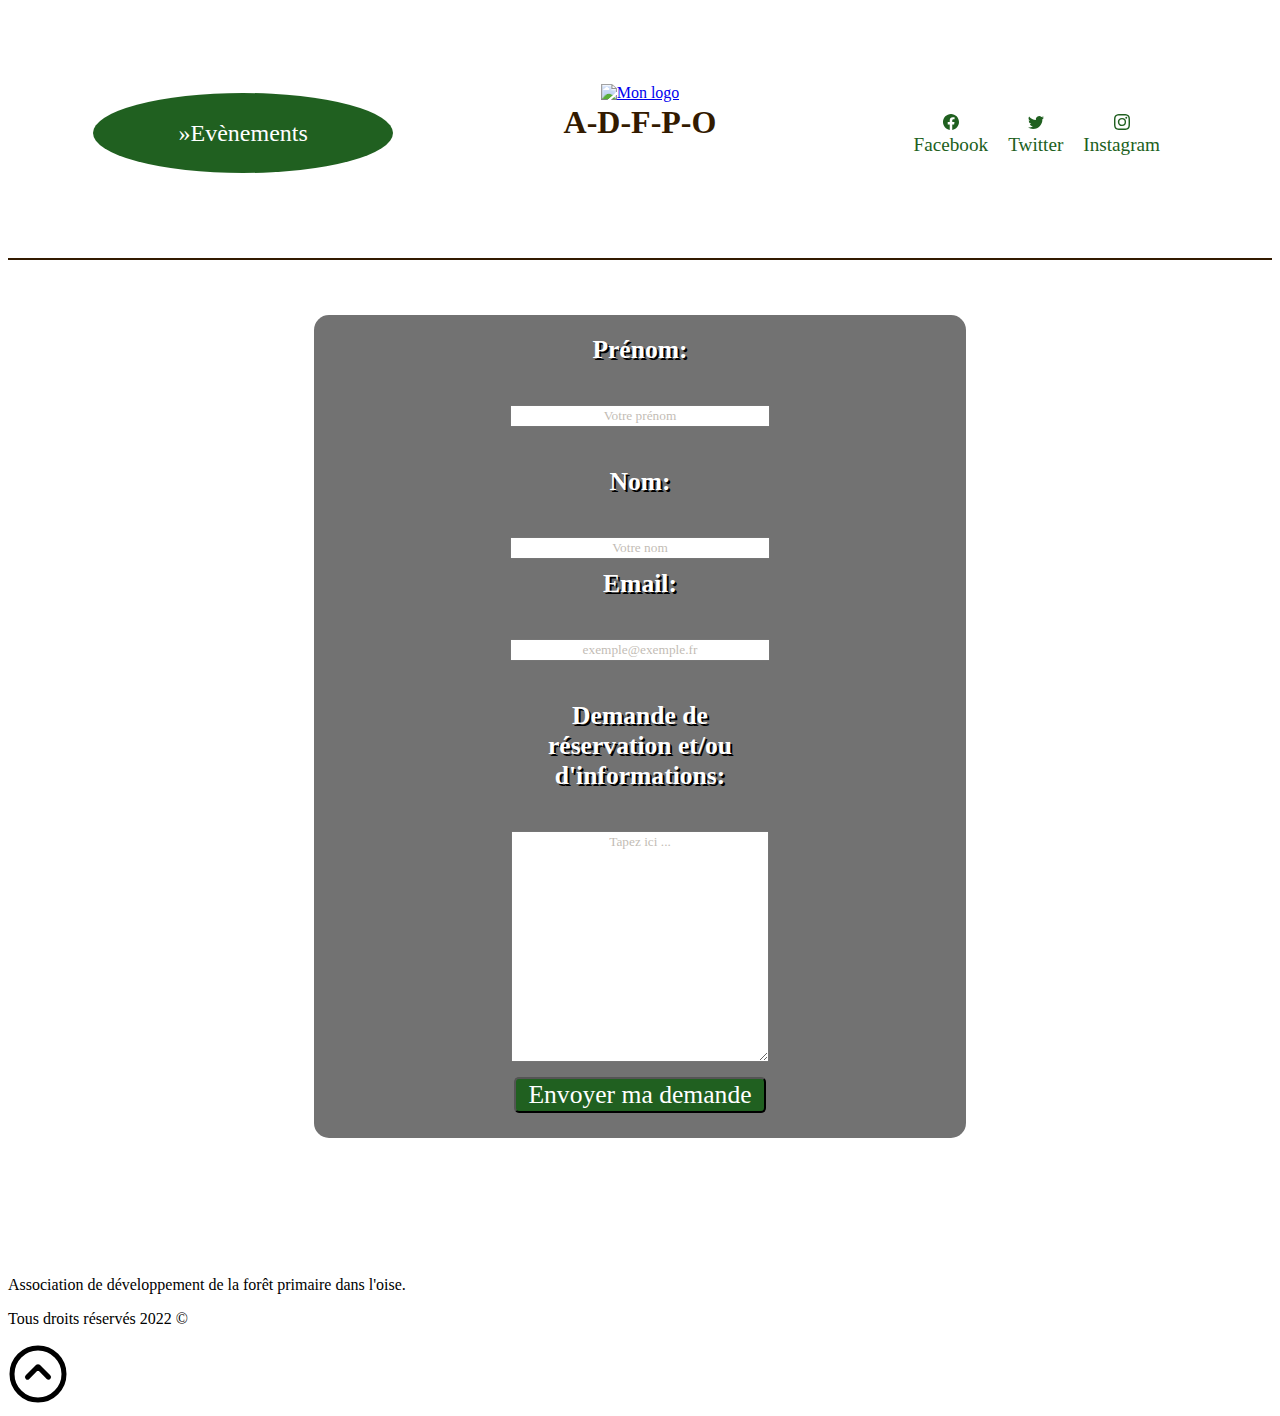
==== commit 910c1501: "boostrap css only on cards" ====
--- a/contact.html
+++ b/contact.html
@@ -4,16 +4,11 @@
   <meta charset="UTF-8">
   <meta http-equiv="X-UA-Compatible" content="IE=edge">
   <meta name="viewport" content="width=device-width, initial-scale=1.0">
-  <link rel="stylesheet" href="./CSS/style.css">
-  <link rel="stylesheet" href="./CSS/topnav.css">
-  <link rel="stylesheet" href="./CSS/header.css">
-  <link rel="stylesheet" href="./CSS/footer.css">
-  <link rel="stylesheet" href="./CSS/form.css">
-  <link rel="stylesheet" href="./CSS/mediaQueries.css">
+  <link rel="stylesheet" href="./CSS/master.css" type="text/css">
   <link href="https://cdn.jsdelivr.net/npm/bootstrap@5.1.3/dist/css/bootstrap.min.css" rel="stylesheet" integrity="sha384-1BmE4kWBq78iYhFldvKuhfTAU6auU8tT94WrHftjDbrCEXSU1oBoqyl2QvZ6jIW3" crossorigin="anonymous">
   <script src="https://code.jquery.com/jquery-3.5.1.min.js"></script>
   <script src="https://stackpath.bootstrapcdn.com/bootstrap/4.5.0/js/bootstrap.min.js"></script>
-  <meta name="description" content="L'association de développement de la forêt primaire dans l'oise, une chance pour les générations à venir." />
+  <meta name="description" content="L'association de développement de la forêt primaire dans l'oise, une chance pour les générations à venir.Page de contact." />
   <title>ADFPO - Contact</title>
   <link rel="shortcut icon" type="image/x-icon" href="./Pictures/logo.jpg">
 </head>
@@ -87,16 +82,16 @@
   <!-- contenu principal section -->
   <section>
     <div class="parallax">
-      <form id="form" class="text d-flex flex-column justify-content-center align-content-center w-75" action="./index.html" onSubmit="return snackPop();">
-        <label for="fname" class="align-self-center m-1">Prénom:</label><br>
-        <input type="text" id="fname" name="fname" class="align-self-center form m-1" placeholder="Votre prénom" required><br>
-        <label for="lname" class="align-self-center m-1">Nom:</label><br>
-        <input type="text" id="lname" name="lname" class="align-self-center form m-1" placeholder="Votre nom" required>
-        <label for="email" class="align-self-center m-1">Email:</label><br>
-        <input type="email" id="email" name="email" class="align-self-center form m-1" placeholder="exemple@exemple.fr" required><br>
-        <label for="text" class="align-self-center m-1">Demande de réservation et/ou <br> d'informations:</label><br>
-        <textarea type="input" id="text" name="text" class="align-self-center form m-1" placeholder="Tapez ici ..." required></textarea>
-        <input type="submit" value="Envoyer ma demande" class="align-self-center form m-3 submit">
+      <form id="form" class="form" action="./index.html" onSubmit="return snackPop();">
+        <label for="fname" class="formLabel">Prénom:</label><br>
+        <input type="text" id="fname" name="fname" class="formItem" placeholder="Votre prénom" required><br>
+        <label for="lname" class="formLabel">Nom:</label><br>
+        <input type="text" id="lname" name="lname" class="formItem" placeholder="Votre nom" required>
+        <label for="email" class="formLabel">Email:</label><br>
+        <input type="email" id="email" name="email" class="formItem" placeholder="exemple@exemple.fr" required><br>
+        <label for="text" class="formLabel">Demande de réservation et/ou <br> d'informations:</label><br>
+        <textarea type="input" id="text" name="text" class="formItem" placeholder="Tapez ici ..." required></textarea>
+        <input type="submit" value="Envoyer ma demande" class="formItem submit">
       </form>
       <div id="snackbar" class="">Merci pour votre demande.<br>Vous allez être redirigé vers la page d'accueil.</div>
     </div>    
--- a/CSS/master.css
+++ b/CSS/master.css
@@ -0,0 +1,7 @@
+@import url(style.css);
+@import url(topnav.css);
+@import url(header.css);
+@import url(header.css);
+@import url(footer.css);
+@import url(form.css);
+@import url(mediaQueries.css);